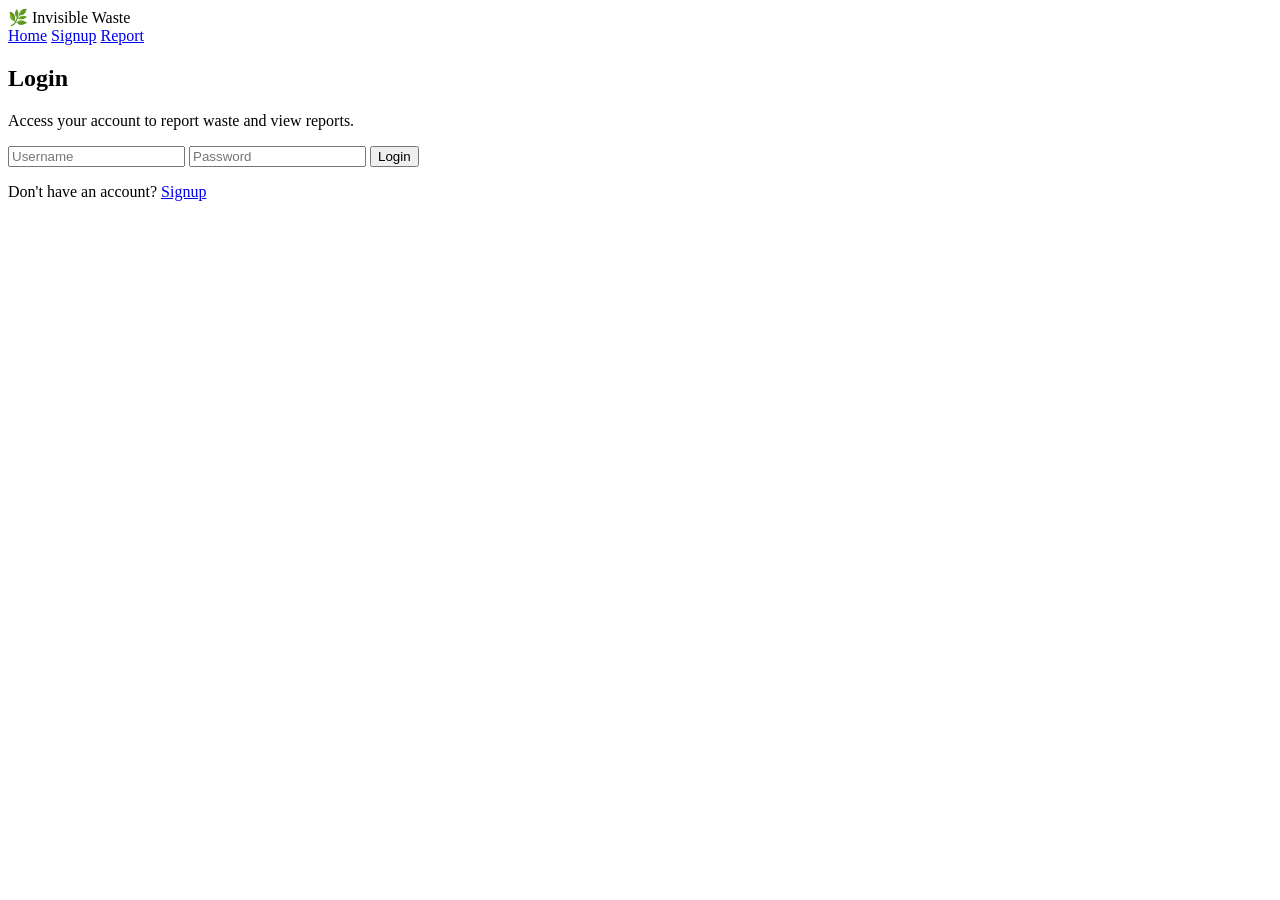
==== templates/login.html @ 0d3b3e53 "Add files via upload" ====
<!DOCTYPE html>
<html lang="en">

<head>

<meta charset="UTF-8">
<meta name="viewport" content="width=device-width, initial-scale=1.0">

<title>Login - Invisible Waste</title>

<link rel="stylesheet" href="{{ url_for('static', filename='style.css') }}">

</head>

<body>

<header class="navbar">

<div class="logo">🌿 Invisible Waste</div>

<nav>

<a href="/">Home</a>
<a href="/signup">Signup</a>
<a href="/report">Report</a>

</nav>

</header>

<section class="form-section">

<div class="form-card">

<h2>Login</h2>

<p class="form-text">
Access your account to report waste and view reports.
</p>

<form method="POST">

<input type="text" name="username" placeholder="Username" required>

<input type="password" name="password" placeholder="Password" required>

<button type="submit" class="primary-btn">Login</button>

</form>

<p class="switch-text">
Don't have an account?
<a href="/signup">Signup</a>
</p>

</div>

</section>

</body>
</html>
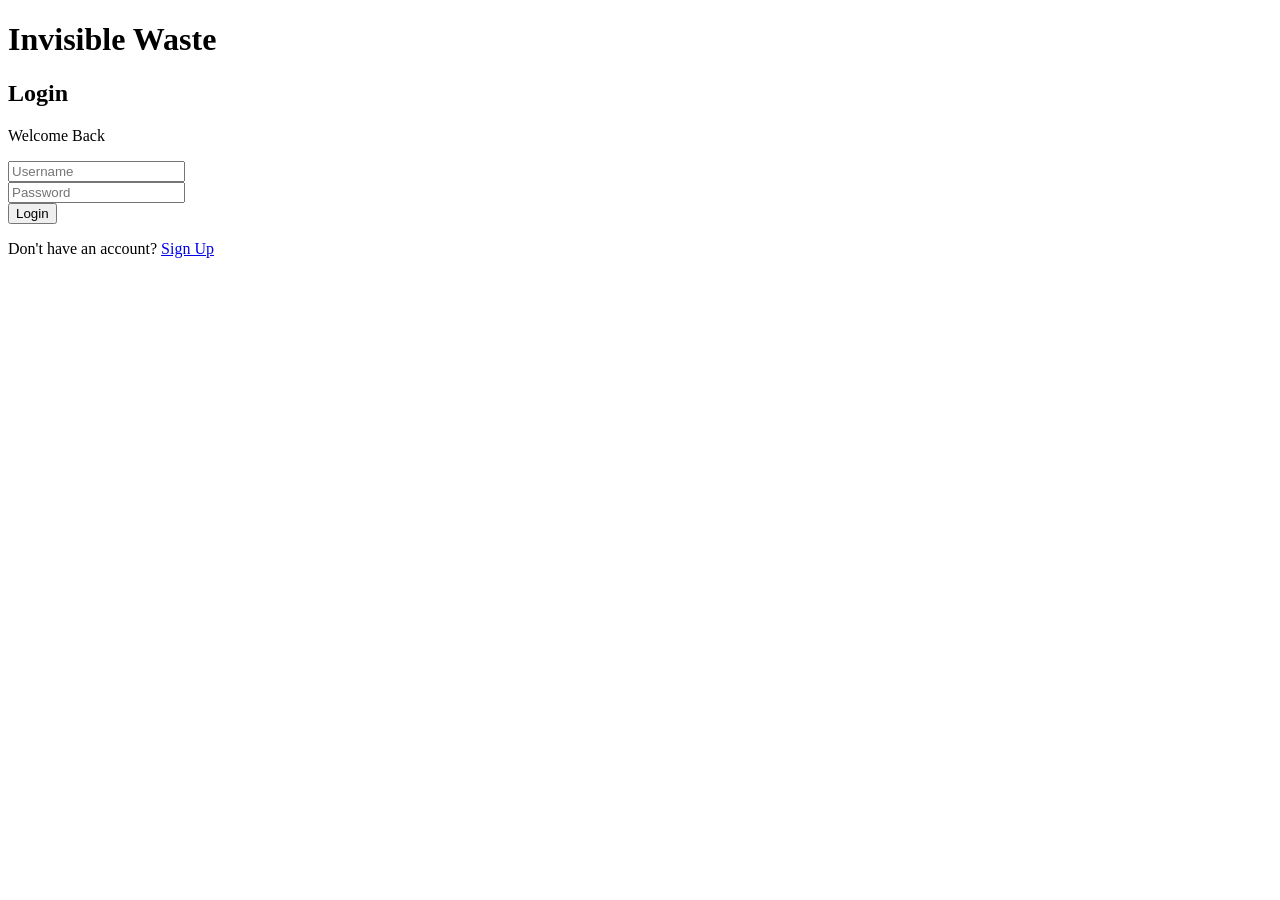
==== commit 0a9a268c: "Update login.html" ====
--- a/templates/login.html
+++ b/templates/login.html
@@ -1,61 +1,46 @@
 <!DOCTYPE html>
 <html lang="en">
-
 <head>
-
 <meta charset="UTF-8">
 <meta name="viewport" content="width=device-width, initial-scale=1.0">
-
 <title>Login - Invisible Waste</title>
-
 <link rel="stylesheet" href="{{ url_for('static', filename='style.css') }}">
-
 </head>
 
-<body>
+<body class="premium-bg">
 
-<header class="navbar">
+<div class="overlay"></div>
 
-<div class="logo">🌿 Invisible Waste</div>
+<div class="center-box">
 
-<nav>
+<div class="glass-card">
 
-<a href="/">Home</a>
-<a href="/signup">Signup</a>
-<a href="/report">Report</a>
-
-</nav>
-
-</header>
-
-<section class="form-section">
-
-<div class="form-card">
+<h1 class="brand-title">Invisible Waste</h1>
 
 <h2>Login</h2>
-
-<p class="form-text">
-Access your account to report waste and view reports.
-</p>
+<p class="subtitle">Welcome Back</p>
 
 <form method="POST">
 
+<div class="input-group">
 <input type="text" name="username" placeholder="Username" required>
+</div>
 
+<div class="input-group">
 <input type="password" name="password" placeholder="Password" required>
+</div>
 
-<button type="submit" class="primary-btn">Login</button>
+<button class="login-btn">Login</button>
 
 </form>
 
-<p class="switch-text">
-Don't have an account?
-<a href="/signup">Signup</a>
+<p class="switch">
+Don't have an account? <a href="/signup">Sign Up</a>
 </p>
 
 </div>
 
-</section>
+</div>
 
 </body>
-</html>+</html>
